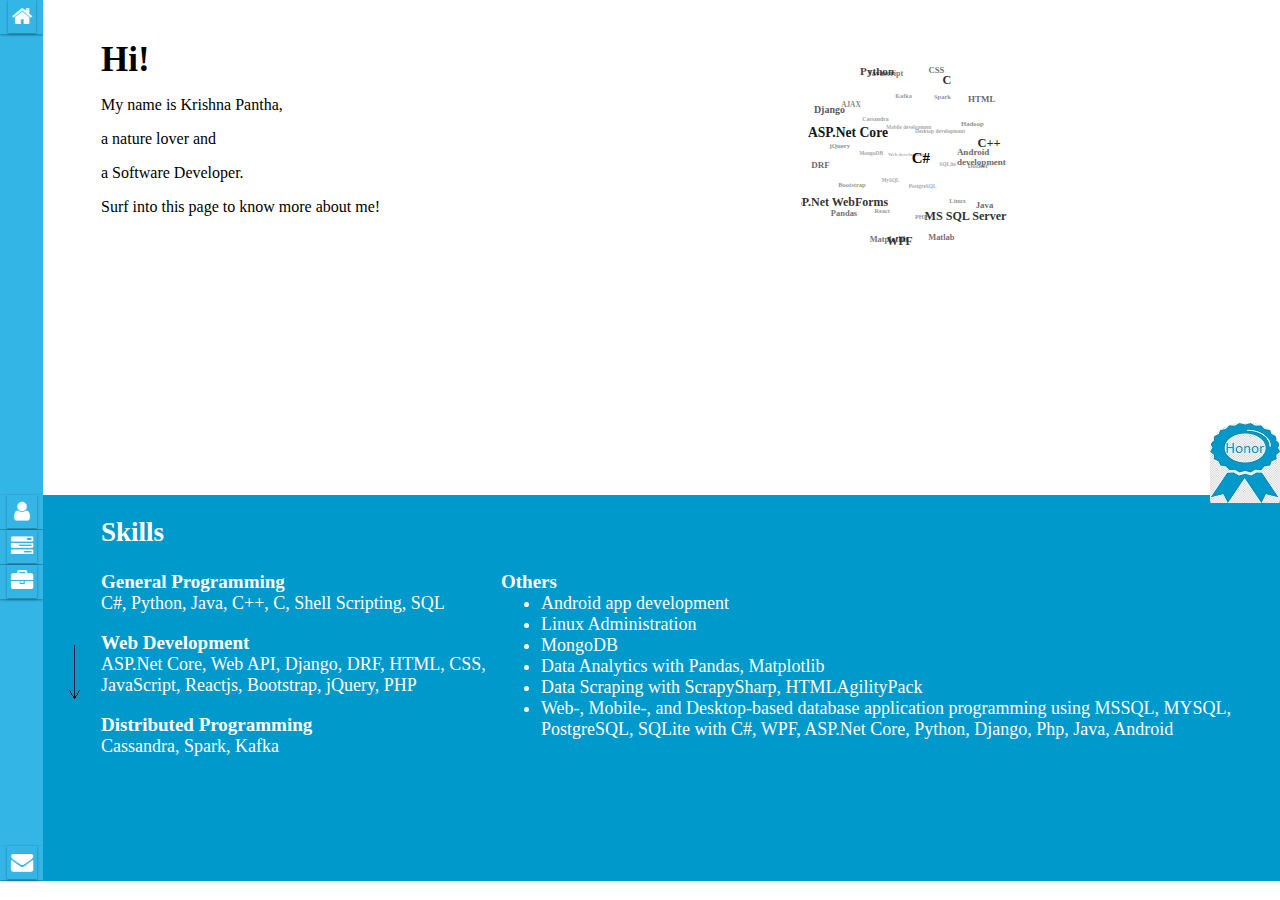
==== index.html @ c5b066ad "Add files via upload" ====
﻿<!DOCTYPE html>
<html>
<head>
    <meta charset="utf-8">
    <meta http-equiv="X-UA-Compatible" content="IE=edge">
    <title>Krishna Pantha</title>
    <meta name="viewport" content="width=device-width, initial-scale=1">
    
    <!-- Add icon library -->
    <link rel="stylesheet" href="https://cdnjs.cloudflare.com/ajax/libs/font-awesome/4.7.0/css/font-awesome.min.css">

    <link rel="stylesheet" type="text/css" media="screen" href="style6p1_contentadded.css">
    <script type="text/javascript" src="buttonscontentresolve_2_displaymsgaccordingly.js"></script>


</head>
<body onload="showHome();">
    <div >
		<div class="grid-container">
			<div class="menu">	
                <ul class="up">
                    <li>
                        <!--<button class="btn"><i class="fa fa-home"></i></button>-->

                        <a class="logo" href="index.html" alt="logo"
                                target="_self" onclick="return showHome();">
                            <!--<img class="logoicon" src="images/home2.png" alt="Home" />-->
                            <!--<span>
                                K
                            </span>-->
                            <i class="fa fa-home"></i>
                            <span class="logotooltiptext">H o m e</span>
                        </a>

                        <!--<a class="logo" href="portfolio6_iconforbuttons.html" alt="logo"
                           target="_self" onclick="return showHome();">
                            <span>
                                K
                            </span>
                            <span class="logotooltiptext">H o m e</span>
                        </a>-->
                    </li>
                </ul>
                
                <ul class="middle">
					<li>
                        <a class="aboutmebutton" href="#" alt="aboutmebutton"
                           onclick="return showAboutme();">
                            <!--<span>A</span>-->
                            <i class="fa fa-user" aria-hidden="true"></i>
                            <span class="aboutmebuttontooltiptext">A b o u t <br /><br /> M e</span>
                        </a> 
                    </li>
                    <li>
                        <a class="projects" href="#" alt="projects"
                           onclick="return showProjects();">
                            <!--<span>P</span>-->
                            <i class="fa fa-tasks" aria-hidden="true"></i>
                            <span class="projectstooltiptext">P r o j e c t s</span>
                        </a> 
                    </li>
					<li>
                        <a class="experience" href="#" alt="experience"
                           onclick="return showExperience();">
                            <!--<span>E</span>-->
                            <i class="fa fa-briefcase" aria-hidden="true"></i>
                            <span class="experiencetooltiptext">E x p e r <br /> i e n c e</span>
                        </a> 
                    </li>
                </ul>
                <ul class="down">
                    <li><a class="contact" href="#" alt="contact"
                            onclick="return showContact();">
                            <!--<span>C</span>--> 
                            <i class="fa fa-envelope" aria-hidden="true"></i>
                            <span class="contacttooltiptext">C o n t a c t</span>
                        </a>
                    </li>   
                </ul>
                    
			</div>	
                
            <div class="content">
				<div class="main">
                    <div class="detailsNkeywordscontainer">
                        <div class="details"> 
                            <div id="homekeywordscontainer" class="homekeywordscontainer">
                                <div id="home" class="home">
                                    <div id="hometitle">
                                        Hi!
                                    </div> 
                                    <div id="homedetail">
                                        <p>My name is Krishna Pantha,</p>
                                        <p>a nature lover and</p>  
                                        <p>a Software Developer.</p>    
                                        <p>Surf into this page to know more about me!</p>    
                                        </p>
                                                
                                    </div>
                                </div>
                                <div id="keywords" class="keywords">
                                    <div id="tagcloud">
                                        <ul>
                                            <li><b>C#</b> </li>
                                            <li><b>ASP.Net Core</b></li>
                                            <li><b>ASP.Net WebForms</b></li>
                                            <li><b>WPF</b></li>
                                            <li><b>MS SQL Server</b></li>
                                            <!--<li><b>Azure</b></li>-->

                                            <li><b>C++</b></li>
                                            <li><b>C</b></li>

                                            <li><b>Python</b></li>
                                            <li><b>Django</b></li>
                                            <li><b>DRF</b></li>
                                            <li><b>Pandas</b></li>
                                            <li><b>Matplotlib</b></li>
                                            <li><b>Matlab</b></li>

                                            <li><b>Java</b></li>
                                            <li><b>Android development</b></li>

                                            <li><b>HTML</b></li>
                                            <li><b>CSS</b></li>
                                            <li><b>Javascript</b></li>
                                            <li><b>AJAX</b></li>
                                            <li><b>jQuery</b></li>
                                            <li><b>Bootstrap</b></li>
                                            <li><b>React</b></li>
                                            <li><b>PHP</b></li>

                                            <li><b>Linux</b></li>
                                            <li><b>Docker</b></li>
                                            <li><b>Hadoop</b></li>
                                            <li><b>Spark</b></li>
                                            <li><b>Kafka</b></li>
                                            <li><b>Cassandra</b></li>
                                            <li><b>MongoDB</b></li>

                                            <li><b>MySQL</b></li>
                                            <li><b>PostgreSQL</b></li>
                                            <li><b>SQLite</b></li>

                                            <li><b>Desktop development</b></li>
                                            <li><b>Mobile development</b></li>
                                            <li><b>Web development</b></li>
                                        </ul>
                                    </div>
                                    
                                </div>
                            </div>
                            <div id="aboutme" hidden  >
                                <div id="aboutmetitle">
                                    About me
                                </div> 
                                <div id="aboutmedetail">
                                    <p>
                                        I am a versatile and determined person, someone who loves learning. I have 
                                        had experience into different fields from a first job as a System administrator, 
                                        to being a Software developer, and to a Lecturer.
                                    </p>
                                    <p>
                                        My academic background is quite good, as I have completed my
                                        Master's degree in Information
                                        Technology with distinction marks, achieving scholarships in various semesters. 
                                        My Bachelor's degree in Computer Engineering was remarkable too. I was one 
                                        of the best programmer in the class, whose works were admired by my colleagues 
                                        and teachers.
                                    </p>
                                    <p>
                                        Technically, I am a Software Developer working with Web, Mobile or Desktop
                                        platforms. Currently, I am into ASP.Net Core, Web API, Django, DRF, HTML,
                                        CSS, JS, JQuery, Reactjs. Apart from that, I also conceptualize on Big Data solutions,
                                        with Cassandra, Spark and Kafka. I am also good in Java, Android, MongoDB, 
                                        Python, Pandas, Matplotlib, PHP. As I have flair for simulation, analaysis and
                                        graphics, I do ocassionally program on C++, C, Matlab, along with OpenGL.
                                    </p>
                                </div>
                            </div>
                            <div id="projects" hidden>
                                <div id="projectstitle">
                                    Projects
                                </div> 
                                <div id="projectsdetail">
                                    <p>
                                        <b>Boligprospektet,</b> using <i>ASP.Net Core, Entity Framework, Razor Pages, ScrapySharp, HTMLAgilityPack</i>
                                        </br>Data scrapping is the main objective of this project, which is an attempt to make the life easier for searching rental apartments in Denmark.
                                    </p>
                                    <p>

                                        <b>Kiosk System,</b> using <i>Django, Python, PostgreSQL</i>
                                        </br>Developed a kiosk database application website for inventory and cashier system. Items, its properties, along with Suppliers information could be kept, edited or viewed on the Inventory system. On the cashier side, the total number of items sold wrt the cashier information is shown in accordance.
                                    </p>
                                    <p>
                                        <b>
                                            Scaffolding - fast and with ease for ASP.Net Core 3.0,
                                        </b> using <i>Shell Scripting and Repository Pattern</i>
                                        </br>Makes a fully functioning raw CRUD application project for ASP.Net Core 3.0 very fast and easily in a matter of moment, inputting table attributes and its related data-types only.
                                    </p>
                                    <p>
                                        <b>Health Information System,</b> using <i>C#, ASP.Net Web Forms, MS SQL Server</i>
                                        </br>This project was for data analysis and visualization. It was built to add, analyze and access the disease data of the government health system of Nepal on gender, age and location by the respective members and the general public.
                                    </p>
                                    <p>
                                        <b>ISP Subscription System,</b> using <i>Java, MySQL, Apache Server</i>
                                        <br>It was a dynamically acknowledging subscription system built with priority in analysis of client feedback, making it easier to decide the type of service the new client will be using.
                                    </p>
                                    <p>
                                        <b>Parcel Delivery System,</b> using <i>Android, SQLite</i>
                                        <br>This project was a system to approve if the item delivery was a success or not, and in addition the purpose of the visit to the customer was recorded and displayed as a report.
                                    </p>
                                    <p>
                                        <b>Virtual Foosball,</b> using <i>MS Visual C++, OpenGL</i>
                                        <br>It dealt with the simulation of the rods, men and ball, by the movement of the real rod with the help of the light of optical mouse, thus showed an immersion of playing a real foosball.
                                    </p>
                                    <p>
                                        <b>Simulation of motion of finger in the game of marble (Guchha),</b> using <i>C, 555 timer</i>
                                        <br>It was a hybrid of simulation and interfacing project that gave the impression of playing the game of marble using a real human finger on the computer.
                                    </p>
                                    <p>
                                        <b>Book Management System,</b> using <i>VB.Net, MS SQL Server</i>
                                        <br>This was mainly a database software project, built to make it easy for the librarian to add books entered, delete the old entry, edit the earlier book record and print the details.
                                    </p>
                                </div>
                            </div>
                            <div id="experience" hidden>
                                <div id="experiencetitle">
                                    Experience
                                </div> 
                                <div id="experiencedetail">
                                    <p>
                                        <b>Freelancer, 2017 – Present</b>
                                        <br><i>Worked with:</i> ASP.Net Core, Python, Android
                                        <br><i>Task at hand:</i> Website development, Data Visualization, Mobile app development
                                    </p>
                                    <p>
                                        <b>Junior Engineer, 2013, 2014</b>
                                        </br>Yantra Solution Pvt. Ltd., Kathmandu, Nepal
                                        <br><i>Worked with:</i> Java, C#, ASP.Net, PHP
                                        <br><i>Task at hand:</i> Web- and desktop- database application development
                                    </p>
                                    <p>
                                        <b>Associate Software Engineer, 2015</b>
                                        </br>Deerwalk Inc., Siphal, Kathmandu, Nepal
                                        <br><i>Worked with:</i> Hadoop, Python, Amazon web server
                                        <br><i>Task at hand:</i> Big Data processing, monitoring and storing in secure place, working in production environment
                                    </p>
                                    <p>
                                        <b>Lecturer in IT Department for Bachelor level students, 2016</b>
                                        </br>International Institute of Management Science, Dhobidhara, Kathmandu, Nepal
                                        <br><i>Subjects:</i> DBMS, Software Project Management, Enterprise Resource Planning
                                    </p>
                                    <p>
                                        <b>Trainee, Nov. 2007 – Dec. 2007</b>
                                        </br>Improva, Copenhagen, Denmark
                                        <br><i>Worked on:</i> Data backup with Jungle Disk in AWS EC2
                                    </p>
                                    <p>
                                        <b>Associate System Administrator, Jul. 2005 – Oct. 2006</b>
                                        </br>Institute of Information Development, Kathmandu, Nepal
                                        <br><i>Worked with:</i> Red Hat Enterprise Linux administration and server configuration
                                    </p>
                                </div>
                            </div>
                            <div id="contact" hidden>
                                <div id="contacttitle">
                                    Contact
                                </div> 
                                <div id="contactdetail">
                                    <form class="gform pure-form pure-form-stacked" method="POST" data-email="example@email.net"
  action="https://script.google.com/macros/s/AKfycbwjugdQTkMNr2Ajbrh7T4cAet1vZj9Uf0iEyiLFOA/exec">
                                        <div>
                                            Name:<br>
                                            <input  class="contact_name" type="text" name="name" required>
                                        </div>
                                        <br>
                                        <div> 
                                            Your email:<br>
                                            <input class="contact_email" type="email" name="email" required>
                                        </div>
                                        <br>
                                        <div>
                                            Subject:<br>
                                            <input class="contact_subject" type="text" name="subject">
                                        </div>
                                        <br>
                                        <div>
                                            Message:<br>
                                            <textarea class="contact_message" name="message" required></textarea>
                                        </div>
                                        
                                        <div>
                                            <button class="contact_submit" id="contact_submit">Send</button>
                                        </div>
                                        
                                        <div id="message_sent">Message sent!</div>
                                        <div id="message_error">Error sending message!</div>

                                    </form>
                                    
                                    
                                </div>
                            </div>
                            <div id="awards" hidden>
                                    <div id="awardstitle">
                                        Awards
                                    </div> 
                                    <div id="awardsdetail">
                                        <ul>
                                            <li>Received scholarships in tuition fee being a topper in the class securing 81% and 75% in 1st and 3rd semester respectively of MScIT</li>
                                            <li>Awarded as a Red Hat Linux Certified Technician </li>
                                        </ul>
                                        
                                    </div>
                            </div>
                            
                        </div>
                        
                    </div>
                    
                    <div class="awards">
                        <input type="image" src="images/awards5.jpg" 
                            onclick="return showAwards();">
                    </div>
                    <div class="awards1">
                        <input type="image" src="images/awards5.jpg" height="50px"
                            onclick="return showAwards();">
                    </div>

					
                </div>
                
				<div class="footer">
                    <div class="footerArrow">
                        <input type="image" src="images/downarrow4.jpg" class="arrow">
                        
                    </div>
                    <div class="footerContent">       
                        <div class="skills" id="footerContent_skills">
                            <a href="#footerContent_skills" class="skillstitle">
                                <h2>Skills</h2>
                            </a> 
                            <div class="genwebnoth">
                            
                                <div class="genweb">
                                    <div class="genlangtitle">
                                        General Programming
                                    </div>
                                    <div class="genlang">
                                        C#, Python, Java, C++, C, Shell Scripting, SQL
                                    </div>

                                    <div class="weblangtitle">
                                        Web Development
                                    </div>
                                    <div class="weblang">
                                        ASP.Net Core, Web API, Django, DRF, HTML, CSS, JavaScript, Reactjs, Bootstrap,
                                        jQuery, PHP
                                    </div>

                                    <div class="disprogtitle">
                                        Distributed Programming
                                    </div>
                                    <div class="disprog">
                                        Cassandra, Spark, Kafka
                                    </div>
                                </div>

                                <div class="oth">
                                    <div class="otherstitle">
                                        Others
                                    </div>
                                    <div class="others">
                                        <ul>
                                            <li>Android app development</li>
                                            <li>Linux Administration</li>
                                            <li>MongoDB</li>
                                            <li>Data Analytics with Pandas, Matplotlib</li>
                                            <li>Data Scraping with ScrapySharp, HTMLAgilityPack</li>
                                            <li>Web-, Mobile-, and Desktop-based database application programming using MSSQL, MYSQL, PostgreSQL, SQLite with C#, WPF, ASP.Net Core, Python, Django, Php, Java, Android</li>

                                        </ul>
                                    </div>
                                </div>    
                            </div>
                            
                        </div>
                        <div class="education" id="education" hidden>
                            <a href="#education" class="educationtitle">
                                <h2>Education</h2>
                            </a> 

                            <div class="mastersnbachelors">
                                <div class="masters">
                                    <div class="masterstitle">
                                        Master of Science in Information Technology (MScIT)
                                    </div>
                                    <div class="mastersuni">
                                        Sikkim Manipal University, India
                                    </div>
                                        
                                            
                                    <div class="mastersdatenper">
                                        Percentage: 78%
                                    </div>
                                </div>
    
                                <div class="bachelors">
                                    <div class="bachelorstitle">
                                        Bachelor in Computer Engineering (BE)
                                    </div>
                                    <div class="bachelorsuni">
                                        Pokhara University, Nepal
                                    </div>
                                    <div class="bachelorsdatenper">
                                        CGPA: 3.03/4.0
                                    </div>
                                </div>    
                            </div>

                            
                        </div>
                        <div class="language" id="language" hidden>
                            <a href="#language" class="languagetitle">
                                <h2>Language</h2>
                            </a> 
                            <div class="languages">
                                Some Danish, Norwegian, English, Nepali, Hindi
                            </div>
                            
                        </div>
                    </div>

				</div>
            </div>	
            
		</div>
    </div>
    
    <!-- Submit the Form to Google Using "AJAX" -->
    <script type="text/javascript" src="form-submission-handler.js"></script>
    <!-- END -->
    
    <script src="https://code.jquery.com/jquery-3.4.1.min.js"></script> 
    <script>
        $(document).ready(function() {
            $('.skill').show();
            $('.education').hide();
            $('.language').hide();

            $(".arrow").click(function() {
                if($("#footerContent_skills")[0]) {
                    $('#footerContent_skills').attr('id', 'footerContent_education');
                    $('.skills').hide();
                    $('.education').show();
                    $('.language').hide();
                   
                }
                else if($("#footerContent_education")[0]) {
                    $('#footerContent_education').attr('id', 'footerContent_language');
                    $('.skills').hide();
                    $('.education').hide();
                    $('.language').show();
                   
                }
                else if($("#footerContent_language")[0]) {
                    $('#footerContent_language').attr('id', 'footerContent_skills');
                    $('.skills').show();
                    $('.education').hide();
                    $('.language').hide();
                   
                }
            });
            
        });
    </script>

    
    <script type="text/javascript" src="src/tagcloud.jquery.js"></script>

    <script type="text/javascript">
        var settings = {
            //height of sphere container
            height: 220,
            //width of sphere container
            width: 220,
            //radius of sphere
            radius: 80,
            //rotation speed
            speed: 0.90,
            //sphere rotations slower
            slower: 0.9,
            //delay between update position
            timer: 5,
            //dependence of a font size on axis Z
            fontMultiplier: 15,
            //tag css stylies on mouse over
            hoverStyle: {
                border: 'none',
                color: '#0b2e6f'
            },
            //tag css stylies on mouse out
            mouseOutStyle: {
                border: '',
                color: ''
            }
        };
    
        $(document).ready(function(){
            $('#tagcloud').tagoSphere(settings);
        });
    </script>
  
    

    
</body>
</html>
---- style6p1_contentadded.css ----
html {
  font-family: "candara", "sans-serif";
}

/* To take away unwanted margin from grid layout */
body{
  margin: 0;
  
}

.menu ul {
  list-style-type: none;
  margin: 0;
  padding: 0;
}

.contact:hover, .logo:hover, 
.projects:hover, .experience:hover,
.aboutmebutton:hover {
    background-color: #0099cc;
}

.arrow:hover {
  padding-top: 2px;
  background-color: #0099cc;
}

.awards:hover, .awards1:hover {
  padding-top: 1px;
  
}

.main {
  margin-left: 8px;

  display: grid;
  grid-template-rows: 76vh;
}

#homedetail, #awardsdetail {
  margin-left: 50px;
}

#contactdetail {
  margin-left: 50px;
  margin-right: 50px;
    
}

.contact_name, .contact_email, .contact_subject,
.contact_subject, .contact_message {
  width: 100%;
  border: none;
  border-bottom: 1px solid black;
}

.contact_submit {
  width: 100%;
  height: 27px;

  padding: 5px;
  background-color: #33b5e5;
  color: #ffffff;
  box-shadow: 0 1px 2px rgba(0,0,0,0.12), 0 1px 2px rgba(0,0,0,0.24);
  
}

.contact_submit:hover
{
  background-color: #0099cc;
  cursor: pointer;
}

#awardsdetail li {
  margin-bottom: 25px;
  margin-right: 75px;
}

.footer {
  background-color: #0099cc;
  color: #ffffff;
  text-align: left;
  font-size: 12px;
  height: 100%;
  
  display: grid;
  grid-template-columns: 43px auto;
  
}

.skillstitle, .educationtitle, 
.languagetitle {
  text-decoration: none;
  color: #ffffff;    
}

.skillstitle:hover, .educationtitle:hover, 
.languagetitle:hover {
  color: #ecf3f3 ;
  /* text-decoration-line: underline; */
}

.footerArrow  {
  margin-top: 150px;
  margin-left: 25px;
}

.footerContent {
  margin-left: 15px;
  font-size: 18px;
  margin-right: 15px;
}

/* To make the skills, education in order*/
.genlangtitle, .weblangtitle, .otherstitle,
.masterstitle, .bachelorstitle, .disprogtitle,
.languages {
    font-size: 19px;
    font-weight: bold;
}

.genlang, .weblang, .disprog, .others,
.mastersdatenper, .bachelorsdatenper {
    margin-bottom: 18px;
}

  .others ul {
    margin: 0;
   }
   
   .otherstitle1 {
    position: absolute;
    right: 0px;
    top: 47vh;
    }

/*For responsive*/
* {
    box-sizing: border-box;
}

.row::after {
    content: "";
    clear: both;
    display: table;
}

/*To display snackbar popup for message sent*/
#message_sent {
  visibility: hidden;
  min-width: 250px;
  margin-left: -125px;
  background-color: black;
  color: white;
  text-align: center;
  border-radius: 2px;
  padding: 10px;
  position: fixed;
  left: 50%;
  bottom: 10px;
  font-size: 17px;
}

#message_sent.show {
  visibility: visible;
}

#message_error {
  visibility: hidden;
  min-width: 250px;
  margin-left: -125px;
  background-color: black;
  color: white;
  text-align: center;
  border-radius: 2px;
  padding: 10px;
  position: fixed;
  left: 50%;
  bottom: 10px;
  font-size: 17px;
}

#message_error.show {
  visibility: visible;
}


/*For very small devices, like my mobile*/
/*less than or equal to given pixel for max*/
@media only screen and (max-width: 369px) {
    
  /* Dividing into 3 rows */
  .grid-container {
      display: grid;
      grid-template-rows: 37px 43px auto;

  }

  .menu {
      height: 37px;
      background-color: #33b5e5;
  }

  .contact, .logo, .projects, .experience,
  .aboutmebutton {
      padding: 8px;
      background-color: #33b5e5;
      color: #ffffff;
      box-shadow: 0 1px 3px rgba(0,0,0,0.12), 0 1px 2px rgba(0,0,0,0.24);
      text-align: center;
      width: auto;
      text-decoration: none;
      float: left;
  }

  .menu li{
      margin-right: 1px;
      margin-left: 1px;
      background-color: #33b5e5;
      color: #ffffff;
      box-shadow: 0 1px 3px rgba(0,0,0,0.12), 0 1px 2px rgba(0,0,0,0.24);
      text-align: center;
      width: auto;
      text-decoration: none;
      float: left;    
  }

  .up {
      float: left;
  }

  .middle {
      position: absolute;
      left: 12%;
      
  }

  .down {
      float: right;
  }
  
  .content {
      display: grid;
      grid-template-rows: 77.80vh;
  
  }

  .awards {
      visibility: hidden;
  }

  .awards1 {
      position: absolute;
      right: 0px;
      top: 78.90vh;
      border-top-left-radius: 17px;
      border-top-right-radius: 17px;
      border-bottom-left-radius: 7px;
      border-bottom-right-radius: 7px;
      overflow: hidden;
  }

  .main {
      
      margin-right: 8px;
      
  }

  .details {
    height: 76vh;
    overflow: auto;
  }

  #keywords {
    margin-left: 20px;
    overflow: hidden;
  }

    /*Not to have Tooltip in other devices except, large ones*/
    .logo .logotooltiptext,
    .aboutmebutton .aboutmebuttontooltiptext,
    .projects .projectstooltiptext,
    .experience .experiencetooltiptext,
    .contact .contacttooltiptext {
        visibility: hidden;
        /* Position the tooltip text */
        position: absolute;
        /*z-index: 1;*/
    }
    /*Not to have Tooltip in other devices except, large ones_code upto here*/  

     /*Title at different places in other devices compared to large devices*/
     #hometitle, #awardstitle {
      /* margin: 12px 40px 40px; */
      margin-left: 20px;
      font-size: 35px;
      font-weight: bold;
    }
  
    #aboutmetitle, #projectstitle, 
    #experiencetitle {
      margin-bottom: 25px;
      font-size: 35px;
      font-weight: bold;
      margin-bottom: 4px;
    }

    #contacttitle {
      margin-top: 40px; 
      margin-bottom: 10px;
      margin-left: 50px;
      font-size: 35px;
      font-weight: bold;
    }
    /*Upto here _Title at different places in other devices compared to large devices*/

    /*Home, awardsdetail according to title aligned only in small and medium devices*/
    #homedetail, #awardsdetail {
      margin-left: 20px;
    }
    /*Upto here_Home, awardsdetail according to title aligned only in small and medium devices*/
  }


/* For medium devices (phones, 370px to 880px) */
/*within this specific range*/
@media only screen and (max-width: 880px) and 
(min-width:370px) {
    
    /* Dividing into 3 rows */
    .grid-container {
        display: grid;
        grid-template-rows: 37px 43px auto;
    }

    .menu {
        height: 37px;
        background-color: #33b5e5;
    }

    .contact, .logo, .projects, .experience,
    .aboutmebutton {
        padding: 8px;
        background-color: #33b5e5;
        color: #ffffff;
        box-shadow: 0 1px 3px rgba(0,0,0,0.12), 0 1px 2px rgba(0,0,0,0.24);
        text-align: center;
        width: auto;
        text-decoration: none;
        float: left;
    }

    /* To change the content */
    .logo span{
      display: none;
    }
    .logo:after{
      content: '';
    }
    .aboutmebutton span{
      display: none;
    }
    .aboutmebutton:after{
      content: 'Myself';
    }

    .projects span{
        display: none;
    }
    .projects:after{
        content: 'Works';
    }

    .experience span{
        display: none;
    }
    .experience:after{
        content: 'Jobs';
    }

    .contact span{
        display: none;
    }
    .contact:after{
        content: 'Email';
    }

    .menu li{
        margin-right: 1px;
        margin-left: 1px;
        background-color: #33b5e5;
        color: #ffffff;
        box-shadow: 0 1px 3px rgba(0,0,0,0.12), 0 1px 2px rgba(0,0,0,0.24);
        text-align: center;
        width: auto;
        text-decoration: none;
        float: left;    
    }

    .up {
        float: left;
    }

    .middle {
        position: absolute;
        left: 12%;       
    }

    .down {
        float: right;
    }
    
    .content {
        display: grid;
        grid-template-rows: 77.80vh;  
    }

    .awards {
        visibility: hidden;
    }

    .awards1 {
        position: absolute;
        right: 0px;
        top: 78.90vh;
        border-top-left-radius: 17px;
        border-top-right-radius: 17px;
        border-bottom-left-radius: 7px;
        border-bottom-right-radius: 7px;
        overflow: hidden;
    }

    .main {
        margin-right: 8px;
    }

    .details {
      height: 76vh;
      overflow: auto;
    }

    #keywords {
      margin-left: 20px;
      overflow: hidden;
    }

    /*Not to have Tooltip in other devices except, large ones*/
    .logo .logotooltiptext,
    .aboutmebutton .aboutmebuttontooltiptext,
    .projects .projectstooltiptext,
    .experience .experiencetooltiptext,
    .contact .contacttooltiptext {
        visibility: hidden;
        /* Position the tooltip text */
        position: absolute;
        /*z-index: 1;*/
    }
    /*Not to have Tooltip in other devices except, large ones_code upto here*/

    /*Title at different places in other devices compared to large devices*/
    #hometitle, #awardstitle {
      /* margin: 12px 40px 40px; */
      margin-left: 20px;
      font-size: 35px;
      font-weight: bold;
    }
  
    #aboutmetitle, #projectstitle, 
    #experiencetitle {
      margin-bottom: 25px;
      font-size: 35px;
      font-weight: bold;
      margin-bottom: 4px;
    }

    #contacttitle {
      margin-top: 40px; 
      margin-bottom: 10px;
      margin-left: 50px;
      font-size: 35px;
      font-weight: bold;
    }
    /*Upto here _Title at different places in other devices compared to large devices*/

    /*Home, awardsdetail according to title aligned only in small and medium devices*/
    #homedetail, #awardsdetail {
      margin-left: 20px;
    }
    /*Upto here_Home, awardsdetail according to title aligned only in small and medium devices*/

}

/* For large devices more than 881px */
/*greater than or equal to given pixel for min*/
@media only screen and (min-width: 881px) {
  /* Dividing into 2 columns */
  .grid-container {
    display: grid;
    grid-template-columns: 43px auto;    
  }

  .menu {
    height: 100%;
    background-color: #33b5e5;
	  display: grid;
	  grid-template-rows: 55vh 39vh;
  }

    .menu li, .contact, .logo, .projects,
    .experience/*, .aboutmebutton*/ {
        border: none;
        text-decoration: none;
        box-shadow: 0 1px 3px rgba(0,0,0,0.12), 0 1px 2px rgba(0,0,0,0.24);
        padding: 4px;
        background-color: #33b5e5;
        color: #ffffff;
        text-align: center;
        font-size: 22px;
        margin-bottom: 1px;
    }

    .aboutmebutton {
        border: none;
        text-decoration: none;
        box-shadow: 0 1px 3px rgba(0,0,0,0.12), 0 1px 2px rgba(0,0,0,0.24);
        padding: 4px 7px 4px 7px;
        background-color: #33b5e5;
        color: #ffffff;
        text-align: center;
        font-size: 22px;
        margin-bottom: 1px;     
    }
    
  .content {
    display: grid;
    grid-template-rows: 55vh;
  }

  .awards {
    position: absolute;
    right: 0px;
    top: 47vh;
    border-top-left-radius: 28px;
    border-top-right-radius: 28px;
    border-bottom-left-radius: 7px;
    border-bottom-right-radius: 7px;
    overflow: hidden;
  }  

  .awards1{
    visibility: hidden;
  }

  #keywords {
    margin-left: 300px;
    margin-top: 45px;
    overflow: hidden;
  }

  .details {
    padding-right: 15px;
    text-align: justify;
    height: 54vh;
    overflow: auto;
  }

  .homekeywordscontainer {
    display: grid;
    grid-template-columns: 450px auto;
  }

  .genwebnoth {
    display: grid;
    grid-template-columns: 400px auto;
  }

    /* For the tool tip texts on buttons*/
    /* Tooltip will be placed on right side of the buttons for this large size*/
    .logo, .aboutmebutton,
    .projects, .experience,
    .contact {
        position: relative;
    }

    .logo .logotooltiptext,
    .aboutmebutton .aboutmebuttontooltiptext,
    .projects .projectstooltiptext,
    .experience .experiencetooltiptext {
        visibility: hidden;
        color: black;
        text-align: center;
        padding: 1px 2px;
        /* Position the tooltip text */
        position: absolute;
        z-index: 1;
        top: 0px;
        left: 127%;
        /* Fade in tooltip */
        opacity: 0;
        transition: opacity 0.3s;
        font-size: 16px;
    }

        /* Tooltip arrow */
        .logo .logotooltiptext::after,
        .aboutmebutton .aboutmebuttontooltiptext::after,
        .projects .projectstooltiptext::after,
        .experience .experiencetooltiptext::after {
            content: " ";
            position: absolute;
            top: 17px;
            right: 100%;
            /* To the left of the tooltip */
            margin-top: -5px;
            border-width: 7px;
            border-style: solid;
            border-color: transparent #0099cc transparent transparent;
        }

    /*For Contact tooltiptext to position upward*/
    .contact .contacttooltiptext {
        visibility: hidden;
        color: black;
        text-align: center;
        padding: 1px 1px;
        left: 135%;

        /* Fade in tooltip */
        opacity: 0;
        transition: opacity 0.3s;
        font-size: 16px;

        /* Position the tooltip text */
        position: absolute;
        z-index: 1;
        top: -110px;
        
    }

        /* Tooltip arrow for contact*/
        .contact .contacttooltiptext::after {
            content: " ";
            position: absolute;
            bottom: 0px;
            right: 100%;
            /* To the left of the tooltip */
            border-width: 10px;
            border-style: solid;
            border-color: transparent #0099cc transparent transparent;
        }

    /* Show the tooltip text when your mouse is over the tooltip container */
    .logo:hover .logotooltiptext,
    .aboutmebutton:hover .aboutmebuttontooltiptext,
    .projects:hover .projectstooltiptext,
    .experience:hover .experiencetooltiptext,
    .contact:hover .contacttooltiptext {
        visibility: visible;
        opacity: 1;
    }
    /*Tooltip code upto here*/

    /*Put some margin space on the content*/
    #aboutmedetail, #projectsdetail,
    #experiencedetail {
/*        margin-left: 16px;*/
        margin-left: 50px;
        margin-right: 60px;
    }

    #contactdetail {
        /*        margin-left: 16px;*/
        margin-right: 60px;
    }
    /*Upto here_Put some margin space on the content*/

    /*icon for buttons*/
    .logoicon {
        height: 25px;
        width: 25px;
    }

    /*Title at different places in other devices compared to large devices*/
    #hometitle, #awardstitle  {
      /* margin-top: 40px;
      margin: 40px 40px 40px; */
      margin-top: 40px;
      margin-left: 50px;
      font-size: 35px;
      font-weight: bold;
    }

    #aboutmetitle, #projectstitle,
    #experiencetitle {
        /*margin-left: 16px;*/
        margin-top: 40px;
        margin-left: 50px;
        margin-right: 60px;
        font-size: 35px;
        font-weight: bold;
    }
  
    #contacttitle {
      margin-top: 40px; 
      margin-bottom: 10px;
      margin-left: 50px;
      font-size: 35px;
      font-weight: bold;
    }
    /*Upto here _Title at different places in other devices compared to large devices*/
}
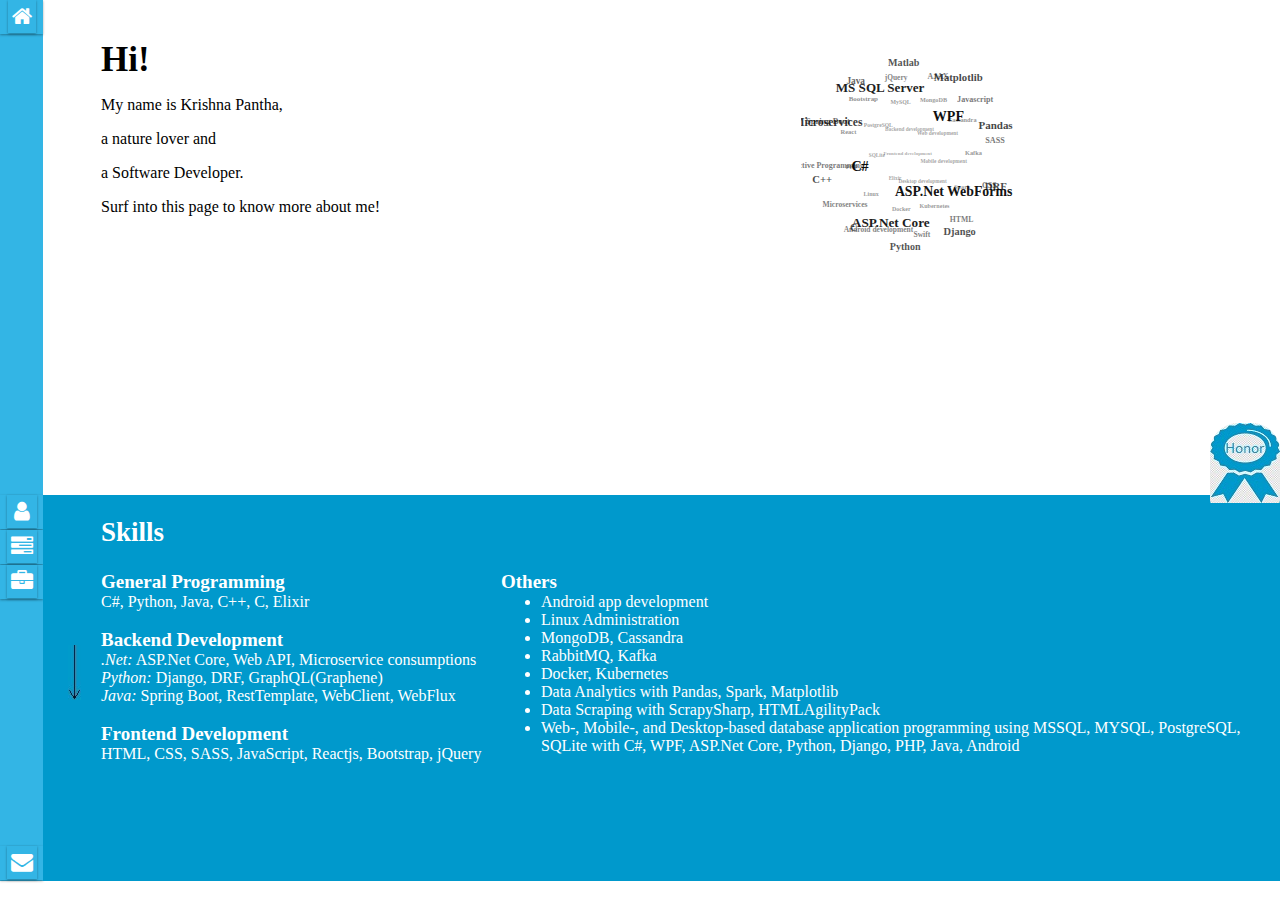
==== commit be2aae23: "Add files via upload" ====
--- a/index.html
+++ b/index.html
@@ -9,8 +9,8 @@
     <!-- Add icon library -->
     <link rel="stylesheet" href="https://cdnjs.cloudflare.com/ajax/libs/font-awesome/4.7.0/css/font-awesome.min.css">
 
-    <link rel="stylesheet" type="text/css" media="screen" href="style6p1_contentadded.css">
-    <script type="text/javascript" src="buttonscontentresolve_2_displaymsgaccordingly.js"></script>
+    <link rel="stylesheet" type="text/css" media="screen" href="style63_contentsremove.css">
+    <script type="text/javascript" src="buttonscontentresolve_3_refreshform.js"></script>
 
 
 </head>
@@ -32,13 +32,6 @@
                             <span class="logotooltiptext">H o m e</span>
                         </a>
 
-                        <!--<a class="logo" href="portfolio6_iconforbuttons.html" alt="logo"
-                           target="_self" onclick="return showHome();">
-                            <span>
-                                K
-                            </span>
-                            <span class="logotooltiptext">H o m e</span>
-                        </a>-->
                     </li>
                 </ul>
                 
@@ -107,6 +100,7 @@
                                             <li><b>WPF</b></li>
                                             <li><b>MS SQL Server</b></li>
                                             <!--<li><b>Azure</b></li>-->
+                                            <li><b>Microservices</b></li>
 
                                             <li><b>C++</b></li>
                                             <li><b>C</b></li>
@@ -119,10 +113,15 @@
                                             <li><b>Matlab</b></li>
 
                                             <li><b>Java</b></li>
+                                            <li><b>Spring Boot</b></li>
+                                            <li><b>Reactive Programming</b></li>
+                                            <li><b>Microservices</b></li>
                                             <li><b>Android development</b></li>
+                                            <li><b>Swift</b></li>
 
                                             <li><b>HTML</b></li>
                                             <li><b>CSS</b></li>
+                                            <li><b>SASS</b></li>
                                             <li><b>Javascript</b></li>
                                             <li><b>AJAX</b></li>
                                             <li><b>jQuery</b></li>
@@ -132,7 +131,8 @@
 
                                             <li><b>Linux</b></li>
                                             <li><b>Docker</b></li>
-                                            <li><b>Hadoop</b></li>
+                                            <li><b>Kubernetes</b></li>
+                                            <!-- <li><b>Hadoop</b></li> -->
                                             <li><b>Spark</b></li>
                                             <li><b>Kafka</b></li>
                                             <li><b>Cassandra</b></li>
@@ -142,9 +142,13 @@
                                             <li><b>PostgreSQL</b></li>
                                             <li><b>SQLite</b></li>
 
+                                            <li><b>Elixir</b></li>
+
                                             <li><b>Desktop development</b></li>
                                             <li><b>Mobile development</b></li>
                                             <li><b>Web development</b></li>
+                                            <li><b>Backend development</b></li>
+                                            <li><b>Frontend development</b></li>
                                         </ul>
                                     </div>
                                     
@@ -156,9 +160,8 @@
                                 </div> 
                                 <div id="aboutmedetail">
                                     <p>
-                                        I am a versatile and determined person, someone who loves learning. I have 
-                                        had experience into different fields from a first job as a System administrator, 
-                                        to being a Software developer, and to a Lecturer.
+                                        I am a versatile and determined person, someone who loves learning. I have experience working 
+                                        in different companies as a Software Developer and freelancing projects.
                                     </p>
                                     <p>
                                         My academic background is quite good, as I have completed my
@@ -170,10 +173,11 @@
                                     </p>
                                     <p>
                                         Technically, I am a Software Developer working with Web, Mobile or Desktop
-                                        platforms. Currently, I am into ASP.Net Core, Web API, Django, DRF, HTML,
-                                        CSS, JS, JQuery, Reactjs. Apart from that, I also conceptualize on Big Data solutions,
-                                        with Cassandra, Spark and Kafka. I am also good in Java, Android, MongoDB, 
-                                        Python, Pandas, Matplotlib, PHP. As I have flair for simulation, analaysis and
+                                        platforms. Currently, I am into ASP.Net Core, Web API, Django, DRF, Java, Spring Boot, 
+                                        Microservices, HTML,
+                                        CSS, JS, JQuery, Reactjs. Apart from that, I also conceptualize on Big Data solutions. 
+                                        I am also good in making Android apps, working with MongoDB, Cassandra, Kafka, 
+                                        Spark, Pandas, Matplotlib, PHP. As I have flair for simulation, analaysis and
                                         graphics, I do ocassionally program on C++, C, Matlab, along with OpenGL.
                                     </p>
                                 </div>
@@ -251,16 +255,7 @@
                                         </br>International Institute of Management Science, Dhobidhara, Kathmandu, Nepal
                                         <br><i>Subjects:</i> DBMS, Software Project Management, Enterprise Resource Planning
                                     </p>
-                                    <p>
-                                        <b>Trainee, Nov. 2007 – Dec. 2007</b>
-                                        </br>Improva, Copenhagen, Denmark
-                                        <br><i>Worked on:</i> Data backup with Jungle Disk in AWS EC2
-                                    </p>
-                                    <p>
-                                        <b>Associate System Administrator, Jul. 2005 – Oct. 2006</b>
-                                        </br>Institute of Information Development, Kathmandu, Nepal
-                                        <br><i>Worked with:</i> Red Hat Enterprise Linux administration and server configuration
-                                    </p>
+                                    
                                 </div>
                             </div>
                             <div id="contact" hidden>
@@ -268,7 +263,7 @@
                                     Contact
                                 </div> 
                                 <div id="contactdetail">
-                                    <form class="gform pure-form pure-form-stacked" method="POST" data-email="example@email.net"
+                                    <form id="gform" class="gform pure-form pure-form-stacked" method="POST" data-email="example@email.net"
   action="https://script.google.com/macros/s/AKfycbwjugdQTkMNr2Ajbrh7T4cAet1vZj9Uf0iEyiLFOA/exec">
                                         <div>
                                             Name:<br>
@@ -292,10 +287,17 @@
                                         
                                         <div>
                                             <button class="contact_submit" id="contact_submit">Send</button>
+                                            
                                         </div>
                                         
                                         <div id="message_sent">Message sent!</div>
-                                        <div id="message_error">Error sending message!</div>
+                                        <div id="message_error">Technical Error!
+                                            <br>Please message me in my regular email address!
+                                        </div>
+
+                                        <div>
+                                            
+                                        </div>
 
                                     </form>
                                     
@@ -348,22 +350,24 @@
                                         General Programming
                                     </div>
                                     <div class="genlang">
-                                        C#, Python, Java, C++, C, Shell Scripting, SQL
+                                        C#, Python, Java, C++, C, Elixir
                                     </div>
 
                                     <div class="weblangtitle">
-                                        Web Development
+                                        Backend Development
                                     </div>
                                     <div class="weblang">
-                                        ASP.Net Core, Web API, Django, DRF, HTML, CSS, JavaScript, Reactjs, Bootstrap,
-                                        jQuery, PHP
+                                        <i>.Net:</i> ASP.Net Core, Web API, Microservice consumptions
+                                        <br><i>Python:</i> Django, DRF, GraphQL(Graphene)
+                                        <br><i>Java:</i> Spring Boot, RestTemplate, WebClient, WebFlux
                                     </div>
 
                                     <div class="disprogtitle">
-                                        Distributed Programming
+                                        Frontend Development
                                     </div>
                                     <div class="disprog">
-                                        Cassandra, Spark, Kafka
+                                        HTML, CSS, SASS, JavaScript, Reactjs, Bootstrap,
+                                        jQuery
                                     </div>
                                 </div>
 
@@ -375,10 +379,12 @@
                                         <ul>
                                             <li>Android app development</li>
                                             <li>Linux Administration</li>
-                                            <li>MongoDB</li>
-                                            <li>Data Analytics with Pandas, Matplotlib</li>
+                                            <li>MongoDB, Cassandra</li>
+                                            <li>RabbitMQ, Kafka</li>
+                                            <li>Docker, Kubernetes</li>
+                                            <li>Data Analytics with Pandas, Spark, Matplotlib</li>
                                             <li>Data Scraping with ScrapySharp, HTMLAgilityPack</li>
-                                            <li>Web-, Mobile-, and Desktop-based database application programming using MSSQL, MYSQL, PostgreSQL, SQLite with C#, WPF, ASP.Net Core, Python, Django, Php, Java, Android</li>
+                                            <li>Web-, Mobile-, and Desktop-based database application programming using MSSQL, MYSQL, PostgreSQL, SQLite with C#, WPF, ASP.Net Core, Python, Django, PHP, Java, Android</li>
 
                                         </ul>
                                     </div>
@@ -399,24 +405,26 @@
                                     <div class="mastersuni">
                                         Sikkim Manipal University, India
                                     </div>
-                                        
                                             
                                     <div class="mastersdatenper">
-                                        Percentage: 78%
-                                    </div>
-                                </div>
-    
-                                <div class="bachelors">
-                                    <div class="bachelorstitle">
-                                        Bachelor in Computer Engineering (BE)
-                                    </div>
-                                    <div class="bachelorsuni">
-                                        Pokhara University, Nepal
-                                    </div>
-                                    <div class="bachelorsdatenper">
-                                        CGPA: 3.03/4.0
-                                    </div>
-                                </div>    
+                                        Percentage: 78% (Semester scholarships)
+                                    </div>
+
+                                    <div>
+                                        <b>Major subjects</b>
+                                    </div>
+                                    <div class="mastersdatenper">
+                                        Data structure and algorithms, Operating System, DBMS, Cloud Computing
+                                    </div>
+                                    <div>
+                                        <b>Projects</b>
+                                    </div>
+                                    <div class="mastersdatenper">
+                                        "Health Information System" in <i>ASP.Net</i>, "ISP Subscription System" in <i>Java</i>
+                                    </div>
+                                </div>
+    
+                                    
                             </div>
 
                             
@@ -426,7 +434,7 @@
                                 <h2>Language</h2>
                             </a> 
                             <div class="languages">
-                                Some Danish, Norwegian, English, Nepali, Hindi
+                                Some Danish, English, Nepali, Hindi
                             </div>
                             
                         </div>
--- a/style63_contentsremove.css
+++ b/style63_contentsremove.css
@@ -0,0 +1,717 @@
+html {
+  font-family: "candara", "sans-serif";
+}
+
+/* To take away unwanted margin from grid layout */
+body{
+  margin: 0;
+  
+}
+
+.menu ul {
+  list-style-type: none;
+  margin: 0;
+  padding: 0;
+}
+
+.contact:hover, .logo:hover, 
+.projects:hover, .experience:hover,
+.aboutmebutton:hover {
+    background-color: #0099cc;
+}
+
+.arrow:hover {
+  padding-top: 2px;
+  background-color: #0099cc;
+}
+
+.awards:hover, .awards1:hover {
+  padding-top: 1px;
+  
+}
+
+.main {
+  margin-left: 8px;
+
+  display: grid;
+  grid-template-rows: 76vh;
+}
+
+#homedetail, #awardsdetail {
+  margin-left: 50px;
+}
+
+#contactdetail {
+  margin-left: 50px;
+  margin-right: 50px;
+    
+}
+
+.contact_name, .contact_email, .contact_subject,
+.contact_subject, .contact_message {
+  width: 100%;
+  border: none;
+  border-bottom: 1px solid black;
+}
+
+.contact_submit {
+  width: 100%;
+  height: 27px;
+
+  padding: 5px;
+  background-color: #33b5e5;
+  color: #ffffff;
+  box-shadow: 0 1px 2px rgba(0,0,0,0.12), 0 1px 2px rgba(0,0,0,0.24);
+  
+}
+
+.contact_submit:hover
+{
+  background-color: #0099cc;
+  cursor: pointer;
+}
+
+#awardsdetail li {
+  margin-bottom: 25px;
+  margin-right: 75px;
+}
+
+.footer {
+  background-color: #0099cc;
+  color: #ffffff;
+  text-align: left;
+  font-size: 12px;
+  height: 100%;
+  
+  display: grid;
+  grid-template-columns: 43px auto;
+  
+}
+
+.skillstitle, .educationtitle, 
+.languagetitle {
+  text-decoration: none;
+  color: #ffffff;    
+}
+
+.skillstitle:hover, .educationtitle:hover, 
+.languagetitle:hover {
+  color: #ecf3f3 ;
+  /* text-decoration-line: underline; */
+}
+
+.footerArrow  {
+  margin-top: 150px;
+  margin-left: 25px;
+}
+
+.footerContent {
+  margin-left: 15px;
+  font-size: 18px;
+  margin-right: 15px;
+}
+
+/* To make the skills, education in order*/
+.genlangtitle, .weblangtitle, .otherstitle,
+.masterstitle, .bachelorstitle, .disprogtitle,
+.languages {
+    font-size: 19px;
+    font-weight: bold;
+}
+
+.mastersuni {
+    font-size: 16px;
+}
+
+.genlang, .weblang, .disprog, .others,
+.mastersdatenper, .bachelorsdatenper {
+    margin-bottom: 18px;
+    font-size: 16px;
+}
+
+  .others ul {
+    margin: 0;
+   }
+   
+   .otherstitle1 {
+    position: absolute;
+    right: 0px;
+    top: 47vh;
+    }
+
+/*For responsive*/
+* {
+    box-sizing: border-box;
+}
+
+.row::after {
+    content: "";
+    clear: both;
+    display: table;
+}
+
+/*To display snackbar popup for message sent*/
+#message_sent {
+  visibility: hidden;
+  min-width: 250px;
+  margin-left: -125px;
+  background-color: black;
+  color: white;
+  text-align: center;
+  border-radius: 2px;
+  padding: 10px;
+  position: fixed;
+  left: 50%;
+  bottom: 10px;
+  font-size: 17px;
+}
+
+#message_sent.show {
+  visibility: visible;
+}
+
+#message_error {
+  visibility: hidden;
+  min-width: 250px;
+  margin-left: -125px;
+  background-color: black;
+  color: white;
+  text-align: center;
+  border-radius: 2px;
+  padding: 10px;
+  position: fixed;
+  left: 50%;
+  bottom: 10px;
+  font-size: 17px;
+}
+
+#message_error.show {
+  visibility: visible;
+}
+
+
+/*For very small devices, like my mobile*/
+/*less than or equal to given pixel for max*/
+@media only screen and (max-width: 369px) {
+    
+  /* Dividing into 3 rows */
+  .grid-container {
+      display: grid;
+      grid-template-rows: 37px 43px auto;
+
+  }
+
+  .menu {
+      height: 37px;
+      background-color: #33b5e5;
+  }
+
+  .contact, .logo, .projects, .experience,
+  .aboutmebutton {
+      padding: 8px;
+      background-color: #33b5e5;
+      color: #ffffff;
+      box-shadow: 0 1px 3px rgba(0,0,0,0.12), 0 1px 2px rgba(0,0,0,0.24);
+      text-align: center;
+      width: auto;
+      text-decoration: none;
+      float: left;
+  }
+
+  .menu li{
+      margin-right: 1px;
+      margin-left: 1px;
+      background-color: #33b5e5;
+      color: #ffffff;
+      box-shadow: 0 1px 3px rgba(0,0,0,0.12), 0 1px 2px rgba(0,0,0,0.24);
+      text-align: center;
+      width: auto;
+      text-decoration: none;
+      float: left;    
+  }
+
+  .up {
+      float: left;
+  }
+
+  .middle {
+      position: absolute;
+      left: 12%;
+      
+  }
+
+  .down {
+      float: right;
+  }
+  
+  .content {
+      display: grid;
+      grid-template-rows: 77.80vh;
+  
+  }
+
+  .awards {
+      visibility: hidden;
+  }
+
+  .awards1 {
+      position: absolute;
+      right: 0px;
+      top: 78.90vh;
+      border-top-left-radius: 17px;
+      border-top-right-radius: 17px;
+      border-bottom-left-radius: 7px;
+      border-bottom-right-radius: 7px;
+      overflow: hidden;
+  }
+
+  .main {
+      
+      margin-right: 8px;
+      
+  }
+
+  .details {
+    height: 76vh;
+    overflow: auto;
+  }
+
+  #keywords {
+    margin-left: 20px;
+    overflow: hidden;
+  }
+
+    /*Not to have Tooltip in other devices except, large ones*/
+    .logo .logotooltiptext,
+    .aboutmebutton .aboutmebuttontooltiptext,
+    .projects .projectstooltiptext,
+    .experience .experiencetooltiptext,
+    .contact .contacttooltiptext {
+        visibility: hidden;
+        /* Position the tooltip text */
+        position: absolute;
+        /*z-index: 1;*/
+    }
+    /*Not to have Tooltip in other devices except, large ones_code upto here*/  
+
+     /*Title at different places in other devices compared to large devices*/
+     #hometitle, #awardstitle {
+      /* margin: 12px 40px 40px; */
+      margin-left: 20px;
+      font-size: 35px;
+      font-weight: bold;
+    }
+  
+    #aboutmetitle, #projectstitle, 
+    #experiencetitle {
+      margin-bottom: 25px;
+      font-size: 35px;
+      font-weight: bold;
+      margin-bottom: 4px;
+    }
+
+    #contacttitle {
+      margin-top: 40px; 
+      margin-bottom: 10px;
+      margin-left: 50px;
+      font-size: 35px;
+      font-weight: bold;
+    }
+    /*Upto here _Title at different places in other devices compared to large devices*/
+
+    /*Home, awardsdetail according to title aligned only in small and medium devices*/
+    #homedetail, #awardsdetail {
+      margin-left: 20px;
+    }
+    /*Upto here_Home, awardsdetail according to title aligned only in small and medium devices*/
+  }
+
+
+/* For medium devices (phones, 370px to 880px) */
+/*within this specific range*/
+@media only screen and (max-width: 880px) and 
+(min-width:370px) {
+    
+    /* Dividing into 3 rows */
+    .grid-container {
+        display: grid;
+        grid-template-rows: 37px 43px auto;
+    }
+
+    .menu {
+        height: 37px;
+        background-color: #33b5e5;
+    }
+
+    .contact, .logo, .projects, .experience,
+    .aboutmebutton {
+        padding: 8px;
+        background-color: #33b5e5;
+        color: #ffffff;
+        box-shadow: 0 1px 3px rgba(0,0,0,0.12), 0 1px 2px rgba(0,0,0,0.24);
+        text-align: center;
+        width: auto;
+        text-decoration: none;
+        float: left;
+    }
+
+    /* To change the content */
+    .logo span{
+      display: none;
+    }
+    .logo:after{
+      content: '';
+    }
+    .aboutmebutton span{
+      display: none;
+    }
+    .aboutmebutton:after{
+      content: 'Myself';
+    }
+
+    .projects span{
+        display: none;
+    }
+    .projects:after{
+        content: 'Works';
+    }
+
+    .experience span{
+        display: none;
+    }
+    .experience:after{
+        content: 'Jobs';
+    }
+
+    .contact span{
+        display: none;
+    }
+    .contact:after{
+        content: 'Email';
+    }
+
+    .menu li{
+        margin-right: 1px;
+        margin-left: 1px;
+        background-color: #33b5e5;
+        color: #ffffff;
+        box-shadow: 0 1px 3px rgba(0,0,0,0.12), 0 1px 2px rgba(0,0,0,0.24);
+        text-align: center;
+        width: auto;
+        text-decoration: none;
+        float: left;    
+    }
+
+    .up {
+        float: left;
+    }
+
+    .middle {
+        position: absolute;
+        left: 12%;       
+    }
+
+    .down {
+        float: right;
+    }
+    
+    .content {
+        display: grid;
+        grid-template-rows: 77.80vh;  
+    }
+
+    .awards {
+        visibility: hidden;
+    }
+
+    .awards1 {
+        position: absolute;
+        right: 0px;
+        top: 78.90vh;
+        border-top-left-radius: 17px;
+        border-top-right-radius: 17px;
+        border-bottom-left-radius: 7px;
+        border-bottom-right-radius: 7px;
+        overflow: hidden;
+    }
+
+    .main {
+        margin-right: 8px;
+    }
+
+    .details {
+      height: 76vh;
+      overflow: auto;
+    }
+
+    #keywords {
+      margin-left: 20px;
+      overflow: hidden;
+    }
+
+    /*Not to have Tooltip in other devices except, large ones*/
+    .logo .logotooltiptext,
+    .aboutmebutton .aboutmebuttontooltiptext,
+    .projects .projectstooltiptext,
+    .experience .experiencetooltiptext,
+    .contact .contacttooltiptext {
+        visibility: hidden;
+        /* Position the tooltip text */
+        position: absolute;
+        /*z-index: 1;*/
+    }
+    /*Not to have Tooltip in other devices except, large ones_code upto here*/
+
+    /*Title at different places in other devices compared to large devices*/
+    #hometitle, #awardstitle {
+      /* margin: 12px 40px 40px; */
+      margin-left: 20px;
+      font-size: 35px;
+      font-weight: bold;
+    }
+  
+    #aboutmetitle, #projectstitle, 
+    #experiencetitle {
+      margin-bottom: 25px;
+      font-size: 35px;
+      font-weight: bold;
+      margin-bottom: 4px;
+    }
+
+    #contacttitle {
+      margin-top: 40px; 
+      margin-bottom: 10px;
+      margin-left: 50px;
+      font-size: 35px;
+      font-weight: bold;
+    }
+    /*Upto here _Title at different places in other devices compared to large devices*/
+
+    /*Home, awardsdetail according to title aligned only in small and medium devices*/
+    #homedetail, #awardsdetail {
+      margin-left: 20px;
+    }
+    /*Upto here_Home, awardsdetail according to title aligned only in small and medium devices*/
+
+}
+
+/* For large devices more than 881px */
+/*greater than or equal to given pixel for min*/
+@media only screen and (min-width: 881px) {
+  /* Dividing into 2 columns */
+  .grid-container {
+    display: grid;
+    grid-template-columns: 43px auto;    
+  }
+
+  .menu {
+    height: 100%;
+    background-color: #33b5e5;
+	  display: grid;
+	  grid-template-rows: 55vh 39vh;
+  }
+
+    .menu li, .contact, .logo, .projects,
+    .experience/*, .aboutmebutton*/ {
+        border: none;
+        text-decoration: none;
+        box-shadow: 0 1px 3px rgba(0,0,0,0.12), 0 1px 2px rgba(0,0,0,0.24);
+        padding: 4px;
+        background-color: #33b5e5;
+        color: #ffffff;
+        text-align: center;
+        font-size: 22px;
+        margin-bottom: 1px;
+    }
+
+    .aboutmebutton {
+        border: none;
+        text-decoration: none;
+        box-shadow: 0 1px 3px rgba(0,0,0,0.12), 0 1px 2px rgba(0,0,0,0.24);
+        padding: 4px 7px 4px 7px;
+        background-color: #33b5e5;
+        color: #ffffff;
+        text-align: center;
+        font-size: 22px;
+        margin-bottom: 1px;     
+    }
+    
+  .content {
+    display: grid;
+    grid-template-rows: 55vh;
+  }
+
+  .awards {
+    position: absolute;
+    right: 0px;
+    top: 47vh;
+    border-top-left-radius: 28px;
+    border-top-right-radius: 28px;
+    border-bottom-left-radius: 7px;
+    border-bottom-right-radius: 7px;
+    overflow: hidden;
+  }  
+
+  .awards1{
+    visibility: hidden;
+  }
+
+  #keywords {
+    margin-left: 300px;
+    margin-top: 45px;
+    overflow: hidden;
+  }
+
+  .details {
+    padding-right: 15px;
+    text-align: justify;
+    height: 54vh;
+    overflow: auto;
+  }
+
+  .homekeywordscontainer {
+    display: grid;
+    grid-template-columns: 450px auto;
+  }
+
+  .genwebnoth {
+    display: grid;
+    grid-template-columns: 400px auto;
+  }
+
+    /* For the tool tip texts on buttons*/
+    /* Tooltip will be placed on right side of the buttons for this large size*/
+    .logo, .aboutmebutton,
+    .projects, .experience,
+    .contact {
+        position: relative;
+    }
+
+    .logo .logotooltiptext,
+    .aboutmebutton .aboutmebuttontooltiptext,
+    .projects .projectstooltiptext,
+    .experience .experiencetooltiptext {
+        visibility: hidden;
+        color: black;
+        text-align: center;
+        padding: 1px 2px;
+        /* Position the tooltip text */
+        position: absolute;
+        z-index: 1;
+        top: 0px;
+        left: 127%;
+        /* Fade in tooltip */
+        opacity: 0;
+        transition: opacity 0.3s;
+        font-size: 16px;
+    }
+
+        /* Tooltip arrow */
+        .logo .logotooltiptext::after,
+        .aboutmebutton .aboutmebuttontooltiptext::after,
+        .projects .projectstooltiptext::after,
+        .experience .experiencetooltiptext::after {
+            content: " ";
+            position: absolute;
+            top: 17px;
+            right: 100%;
+            /* To the left of the tooltip */
+            margin-top: -5px;
+            border-width: 7px;
+            border-style: solid;
+            border-color: transparent #0099cc transparent transparent;
+        }
+
+    /*For Contact tooltiptext to position upward*/
+    .contact .contacttooltiptext {
+        visibility: hidden;
+        color: black;
+        text-align: center;
+        padding: 1px 1px;
+        left: 135%;
+
+        /* Fade in tooltip */
+        opacity: 0;
+        transition: opacity 0.3s;
+        font-size: 16px;
+
+        /* Position the tooltip text */
+        position: absolute;
+        z-index: 1;
+        top: -110px;
+        
+    }
+
+        /* Tooltip arrow for contact*/
+        .contact .contacttooltiptext::after {
+            content: " ";
+            position: absolute;
+            bottom: 0px;
+            right: 100%;
+            /* To the left of the tooltip */
+            border-width: 10px;
+            border-style: solid;
+            border-color: transparent #0099cc transparent transparent;
+        }
+
+    /* Show the tooltip text when your mouse is over the tooltip container */
+    .logo:hover .logotooltiptext,
+    .aboutmebutton:hover .aboutmebuttontooltiptext,
+    .projects:hover .projectstooltiptext,
+    .experience:hover .experiencetooltiptext,
+    .contact:hover .contacttooltiptext {
+        visibility: visible;
+        opacity: 1;
+    }
+    /*Tooltip code upto here*/
+
+    /*Put some margin space on the content*/
+    #aboutmedetail, #projectsdetail,
+    #experiencedetail {
+/*        margin-left: 16px;*/
+        margin-left: 50px;
+        margin-right: 60px;
+    }
+
+    #contactdetail {
+        /*        margin-left: 16px;*/
+        margin-right: 60px;
+    }
+    /*Upto here_Put some margin space on the content*/
+
+    /*icon for buttons*/
+    .logoicon {
+        height: 25px;
+        width: 25px;
+    }
+
+    /*Title at different places in other devices compared to large devices*/
+    #hometitle, #awardstitle  {
+      /* margin-top: 40px;
+      margin: 40px 40px 40px; */
+      margin-top: 40px;
+      margin-left: 50px;
+      font-size: 35px;
+      font-weight: bold;
+    }
+
+    #aboutmetitle, #projectstitle,
+    #experiencetitle {
+        /*margin-left: 16px;*/
+        margin-top: 40px;
+        margin-left: 50px;
+        margin-right: 60px;
+        font-size: 35px;
+        font-weight: bold;
+    }
+  
+    #contacttitle {
+      margin-top: 40px; 
+      margin-bottom: 10px;
+      margin-left: 50px;
+      font-size: 35px;
+      font-weight: bold;
+    }
+    /*Upto here _Title at different places in other devices compared to large devices*/
+}
+
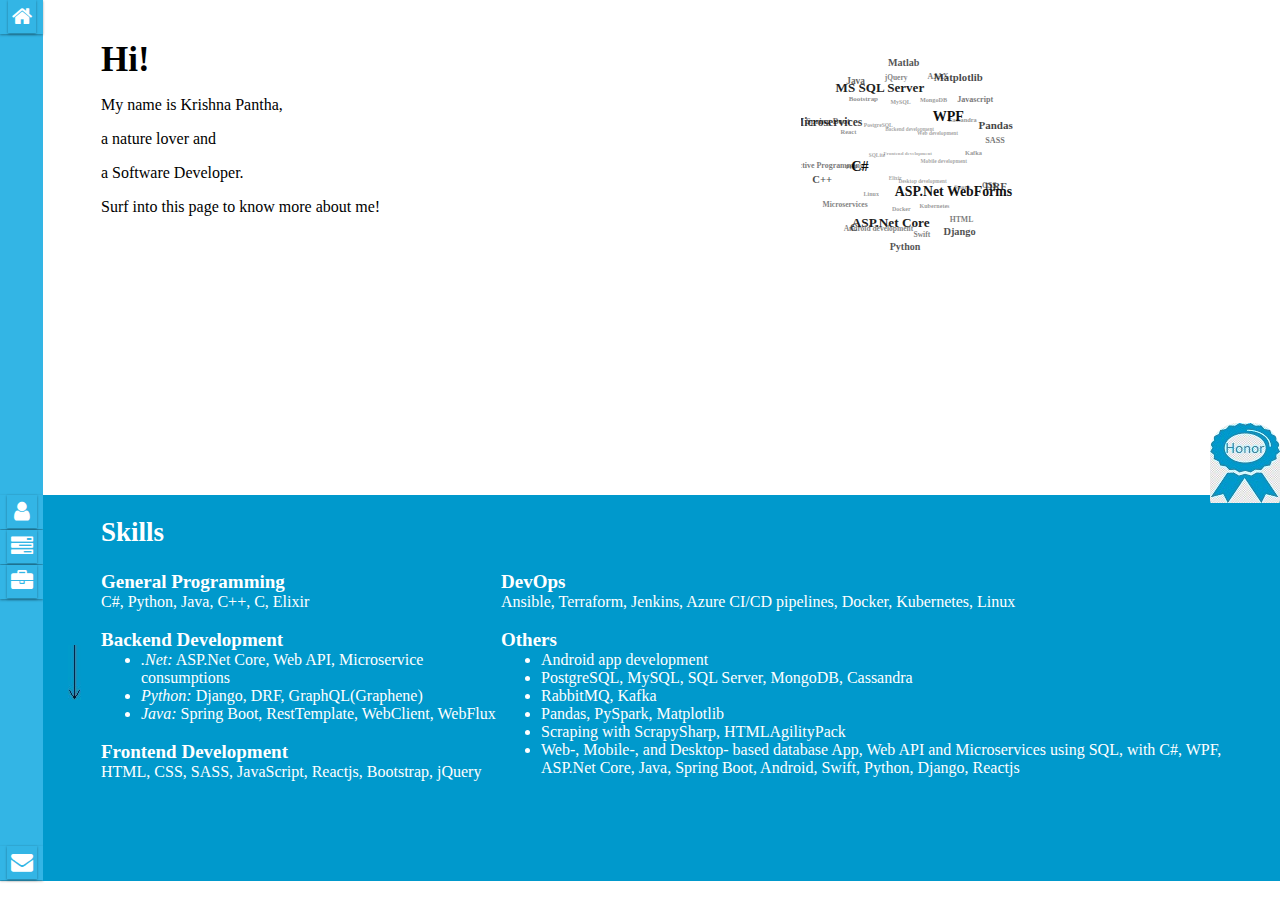
==== commit 04f42dd3: "Add files via upload" ====
--- a/index.html
+++ b/index.html
@@ -255,6 +255,11 @@
                                         </br>International Institute of Management Science, Dhobidhara, Kathmandu, Nepal
                                         <br><i>Subjects:</i> DBMS, Software Project Management, Enterprise Resource Planning
                                     </p>
+                                    <p>
+                                        <b>Associate System Administrator</b>
+                                        </br>Institute of Information Development, Kathmandu, Nepal
+                                        <br><i>Worked with:</i> Red Hat Enterprise Linux Administration and Server Configuration
+                                    </p>
                                     
                                 </div>
                             </div>
@@ -353,13 +358,28 @@
                                         C#, Python, Java, C++, C, Elixir
                                     </div>
 
+                                    <!-- <div class="weblangtitle">
+                                        Backend Development
+                                    </div>
+                                   
+                                    <div class="weblang">
+                                        <ul>
+                                            <li><i>.Net:</i> ASP.Net Core, Web API, Microservice consumptions</li>
+                                            <li><br><i>Python:</i> Django, DRF, GraphQL(Graphene)</li>
+                                            <li><br><i>Java:</i> Spring Boot, RestTemplate, WebClient, WebFlux</li>
+                                        </ul>
+                                    </div> -->
+
                                     <div class="weblangtitle">
                                         Backend Development
                                     </div>
-                                    <div class="weblang">
-                                        <i>.Net:</i> ASP.Net Core, Web API, Microservice consumptions
-                                        <br><i>Python:</i> Django, DRF, GraphQL(Graphene)
-                                        <br><i>Java:</i> Spring Boot, RestTemplate, WebClient, WebFlux
+                                   
+                                    <div class="others">
+                                        <ul>
+                                            <li><i>.Net:</i> ASP.Net Core, Web API, Microservice consumptions</li>
+                                            <li><i>Python:</i> Django, DRF, GraphQL(Graphene)</li>
+                                            <li><i>Java:</i> Spring Boot, RestTemplate, WebClient, WebFlux</li>
+                                        </ul>
                                     </div>
 
                                     <div class="disprogtitle">
@@ -371,20 +391,35 @@
                                     </div>
                                 </div>
 
+                                <!-- <div class="weblangtitle">
+                                    DevOps
+                                </div>
+                                <div class="weblang">
+                                    Ansible, Terraform, Jenkins, Azure CI/CD pipelines
+                                </div> -->
+
                                 <div class="oth">
+                                    <div class="weblangtitle">
+                                        DevOps
+                                    </div>
+                                    <div class="weblang">
+                                        Ansible, Terraform, Jenkins, Azure CI/CD pipelines, Docker, Kubernetes, Linux
+                                    </div>
                                     <div class="otherstitle">
                                         Others
                                     </div>
                                     <div class="others">
                                         <ul>
                                             <li>Android app development</li>
-                                            <li>Linux Administration</li>
-                                            <li>MongoDB, Cassandra</li>
+                                            <!-- <li><i>Database:</i> PostgreSQL, MySQL, SQL Server, MongoDB, Cassandra</li>
+                                            <li><i>Message Passing:</i> RabbitMQ, Kafka</li>
+                                            <li><i>Analytics:</i> Pandas, Spark, Matplotlib</li>
+                                            <li><i>Scraping:</i> ScrapySharp, HTMLAgilityPack</li> -->
+                                            <li>PostgreSQL, MySQL, SQL Server, MongoDB, Cassandra</li>
                                             <li>RabbitMQ, Kafka</li>
-                                            <li>Docker, Kubernetes</li>
-                                            <li>Data Analytics with Pandas, Spark, Matplotlib</li>
-                                            <li>Data Scraping with ScrapySharp, HTMLAgilityPack</li>
-                                            <li>Web-, Mobile-, and Desktop-based database application programming using MSSQL, MYSQL, PostgreSQL, SQLite with C#, WPF, ASP.Net Core, Python, Django, PHP, Java, Android</li>
+                                            <li>Pandas, PySpark, Matplotlib</li>
+                                            <li>Scraping with ScrapySharp, HTMLAgilityPack</li>
+                                            <li>Web-, Mobile-, and Desktop- based database App, Web API and Microservices using SQL, with C#, WPF, ASP.Net Core, Java, Spring Boot, Android, Swift, Python, Django, Reactjs</li>
 
                                         </ul>
                                     </div>
@@ -414,7 +449,7 @@
                                         <b>Major subjects</b>
                                     </div>
                                     <div class="mastersdatenper">
-                                        Data structure and algorithms, Operating System, DBMS, Cloud Computing
+                                        Data structure and algorithms, Operating System, DBMS, Cloud Computing, Computer Networking
                                     </div>
                                     <div>
                                         <b>Projects</b>
